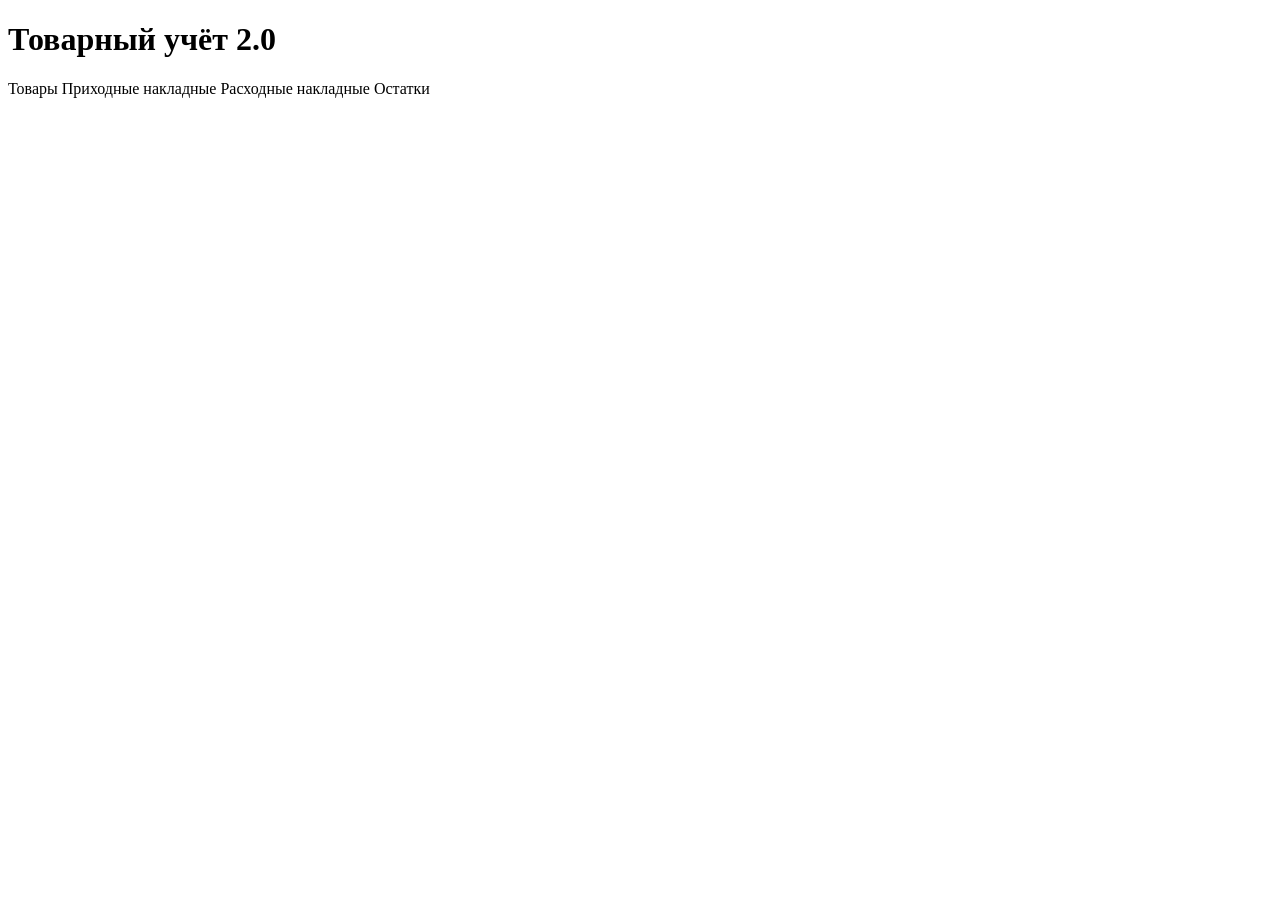
==== src/main/resources/templates/index.html @ 14387211 "feat: add Kafka integration" ====
<!DOCTYPE html>
<html xmlns:th="http://www.thymeleaf.org" lang="ru">
<head>
    <meta charset="UTF-8">
    <title>Складской учёт</title>
    <link rel="stylesheet" th:href="@{/css/style.css}">
</head>
<body>
<div class="container">
    <h1>Товарный учёт 2.0</h1>
    <div class="nav">
        <a th:href="@{/products}">Товары</a>
        <a th:href="@{/invoices/arrival}">Приходные накладные</a>
        <a th:href="@{/invoices/shipment}">Расходные накладные</a>
        <a th:href="@{/stock}">Остатки</a>
    </div>
</div>
</body>
</html>
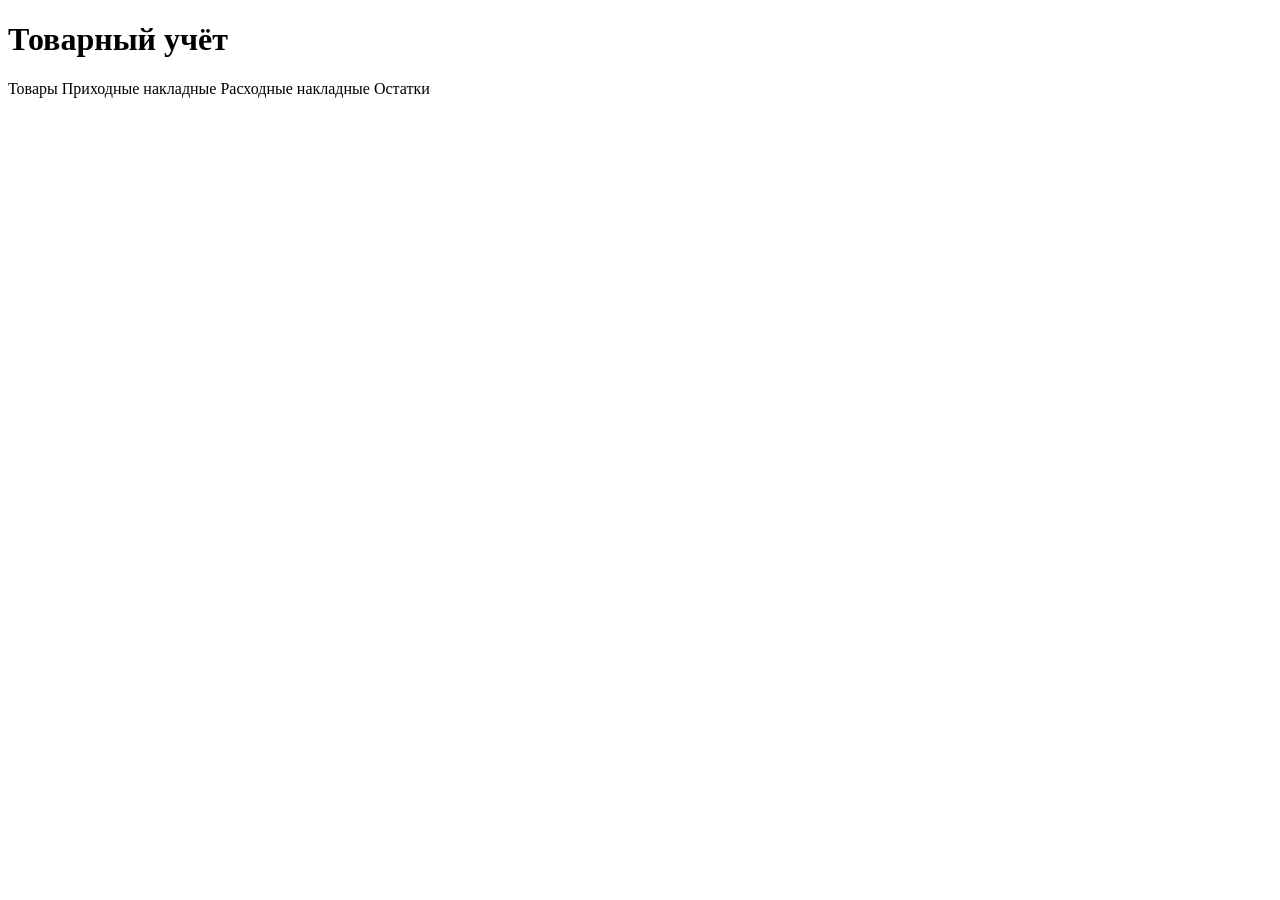
==== commit 945cb1f1: "тесты, AuditEntity" ====
--- a/src/main/resources/templates/index.html
+++ b/src/main/resources/templates/index.html
@@ -7,7 +7,7 @@
 </head>
 <body>
 <div class="container">
-    <h1>Товарный учёт 2.0</h1>
+    <h1>Товарный учёт</h1>
     <div class="nav">
         <a th:href="@{/products}">Товары</a>
         <a th:href="@{/invoices/arrival}">Приходные накладные</a>
